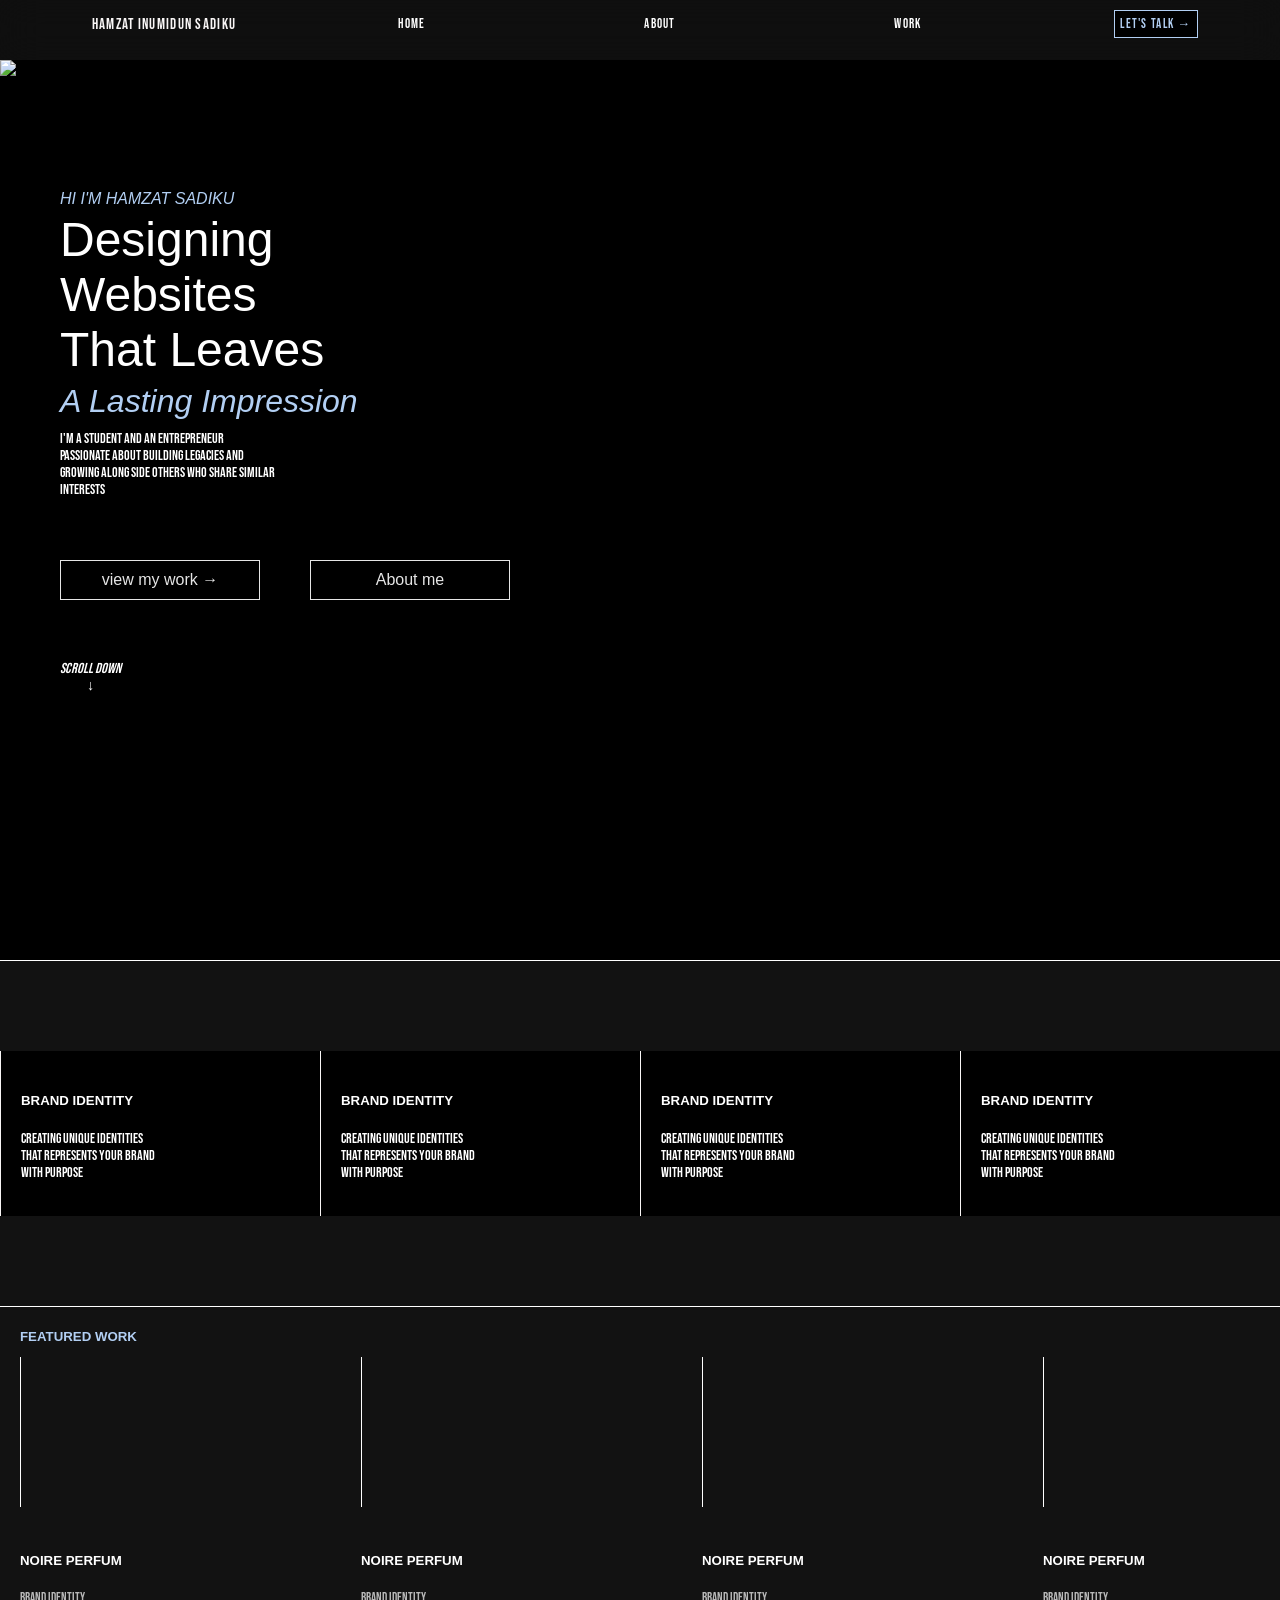
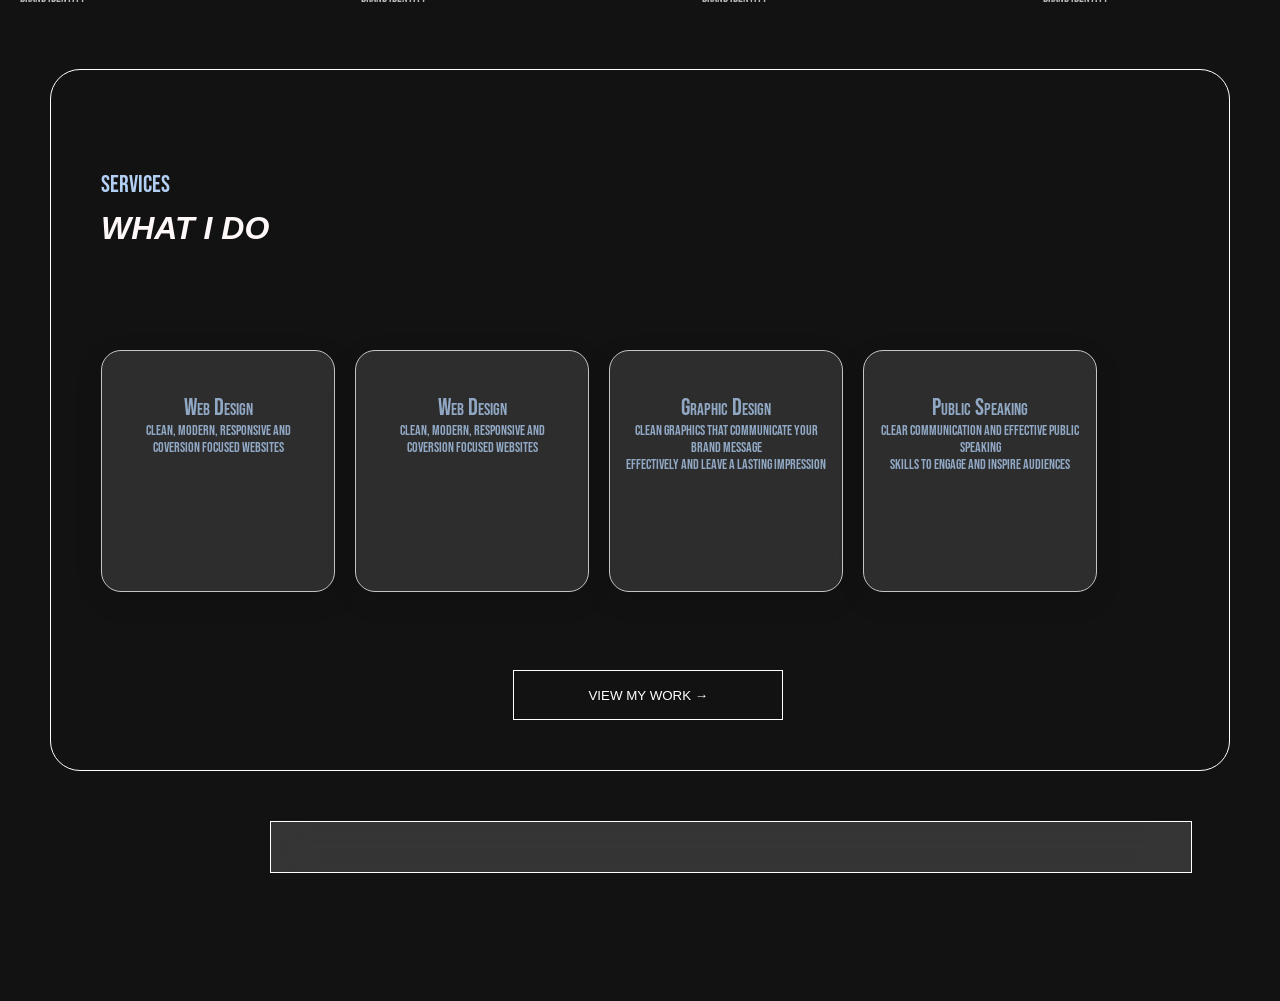
==== index.html @ c0802b7b "Rename intro to html/index.html to index.html" ====
<!DOCTYPE html>
<html lang="en">
<head>
    <meta charset="UTF-8">
    <meta name="viewport" content="width=device-width, initial-scale=1.0">
    <title>hammy portfolio</title>
    <link rel="preconnect" href="https://fonts.googleapis.com">
    <link rel="preconnect" href="https://fonts.gstatic.com" crossorigin>
    <link href="https://fonts.googleapis.com/css2?family=Cormorant+Garamond:ital,wght@0,300..700;1,300..700&family=Dancing+Script:wght@400..700&display=swap"
     rel="stylesheet">
     <link rel="preconnect" href="https://fonts.googleapis.com">
    <link rel="preconnect" href="https://fonts.gstatic.com" crossorigin>
    <link href="https://fonts.googleapis.com/css2?family=Bebas+Neue&family=Cormorant+Garamond:ital,wght@0,300..700;1,300..700&family=Dancing+Script:wght@400..700&display=swap"
    rel="stylesheet">
    <link rel="stylesheet" href="style.css">
    <script src="script.js"></script>

</head>
<body>

   
    <div class="nav-bar">
        <ul>
           
            <li class="logo">
                <h3 style="margin-top: 0px;
                font-weight: lighter;">
                    Hamzat 
                    Inumidun Sadiku 
                </h3>

            </li>
            <li><a href="index.html">HOME</a></li>
            <li><a href="about.html">ABOUT</a></li>
            <li><a href="work.html">WORK</a></li>
            
            <li ><a href="let's-talk.html" style="border: 0.5px solid rgb(178, 207, 243);
            padding: 5px;
            background-color: rgb(0, 0, 0);
            color: rgb(178, 207, 243);
            width: 60px;">Let's talk &#8594 </a></li>
        </ul>
    </div>
    <div class="hero-section">
        <div class="text-container">
            
            <h3 class="hi">
                HI I'M HAMZAT SADIKU
            </h3>
            <h1 class="designing-webs">
                Designing
                <br>Websites 
                <br> That Leaves
            </h1>
            <h5 class="lasting">
                A Lasting Impression
            </h5>
            
            <p class="hero-intro">
                
                I'm a student and an entrepreneur <br> 
                passionate about 
                building legacies and
                <br> growing along side others who share
                similar <br>interests
            </p>
            <button class="button-1">
                view my work &#8594
            </button>
            <button class="button-2">
                <a href="about.html">
                 About me
                
                </a>
               
            </button>
            <p class="scroll">
                scroll down <br> &#8595
            </p>
        </div>

        <img src="me.png" alt="proffesional picture of a man" class="pro-pic">
        
        
    </div>
    <div class="intro-section">
        <div class="info">
            <h5>
                BRAND IDENTITY
            </h5>
            <p>
                creating unique identities<br>
                that represents your brand <br>
                with purpose
            </p>
        </div>
        <div class="info">
                <h5>
                BRAND IDENTITY
            </h5>
            <p>
                creating unique identities<br>
                that represents your brand <br>
                with purpose
            </p>
        </div>
       <div class="info">
           <h5>
                BRAND IDENTITY
            </h5>
            <p>
                creating unique identities<br>
                that represents your brand <br>
                with purpose
            </p>
        </div>
        <div class="info">
            <h5>
                BRAND IDENTITY
            </h5>
            
            <p>
                creating unique identities<br>
                that represents your brand <br>
                with purpose
            </p>
        </div>
        
    </div>
    <div class="display">
        <h5 class="h5" style="display: block;
        color: rgb(178, 207, 243); position: absolute;
        margin-left: 20px;">

            FEATURED WORK
            
        </h5>
        <br>
        <div class="dis-container">

            <video autoplay loop muted playsinline src="vid.mp4"class="image" ></video>
            <h5 class="product-title">
                NOIRE PERFUM
            </h5>
            <P class="bi">
                Brand identity
            </P>

        </div>
        <br>
         <div class="dis-container">
            <video autoplay loop muted playsinline src="vid.mp4"class="image" ></video>
            <h5 class="product-title">
                NOIRE PERFUM
            </h5>
            <P class="bi">
                Brand identity
            </P>

        </div>
         <div class="dis-container">
            <video autoplay loop muted playsinline src="vid.mp4"class="image" ></video>
            <h5 class="product-title">
                NOIRE PERFUM
            </h5>
            <P class="bi">
                Brand identity
            </P>

        </div>
         <div class="dis-container">
            <video autoplay loop muted playsinline src="vid.mp4"class="image" ></video>
            <h5 class="product-title">
                NOIRE PERFUM
            </h5>
            <P class="bi">
                Brand identity
            </P>

        </div>
       

    </div>

    <div class="about-section">
        <div class="about-pop-up-section">
           
            <div classs="services-container">
                <p class="services-title">
                    SERVICES
                </p>
                 <h1 class="services">
                    WHAT I DO
                </h1>

            </div>
            <div class="services-info-container">
                 <div class="services-info">
                <h4>
                    Web Design
                </h4>
                <p>
                    clean, modern, responsive and <br>
                    coversion focused websites
                </p>
            </div>
            <div class="services-info">
                <h4>
                    Web Design
                </h4>
                <p>
                    clean, modern, responsive and <br>
                    coversion focused websites
                </p>
            </div>
            <div class="services-info">
                <h4>
                    Graphic Design
                </h4>
                <p>
                    clean graphics that communicate your brand message <br>
                    effectively and leave a lasting impression
                </p>
            </div>
            <div class="services-info">
                <h4>
                    Public Speaking
                </h4>
                <p>
                    clear communication and effective public speaking <br>
                    skills to engage and inspire audiences
                </p>
            </div>
            <button class="view-my-work">
                VIEW MY WORK &#8594
            </button>
           
        </div>
        
    </div>
    <div class="socials">
        <div class="socials-container">
            <svg class="social">
                <a href="https://www.instagram.com/h.amm.y/" >
                    <use href="instagram.svg"></use>
                </a>
                
            </svg>
             <svg class="social">
                <use href="facebook.svg">
            </svg>
             <svg class="social">
                <use href="whatsapp.svg">
            </svg>
           
        </div>
 
    </div>
   
   
</body>
</html>
---- style.css ----
body{
    margin: 0px;
    font-family: Arial, Helvetica, sans-serif;
    background-color: #121212;
    width: auto;
}

/* --------------- */
/* navigation bar */
/* --------------- */

.nav-bar {
    display: grid;
    height: 60px;
    width: auto;
    margin: 0px;
    backdrop-filter: blur(20px);
    background-color: rgba(1, 1, 1, 0.15);
    grid-template-rows: 1fr 1fr 1fr 1fr 1fr 1fr 1fr;
    padding: 0px;
    border-color: rgb(245, 249, 252);
    position: sticky;
    top: 0;
    z-index: 1000;
    
}

ul{ 
    display: flex;
    cursor: pointer;
}
li {
    text-decoration: none;
    width: 25%;
    list-style: none;
    font-size: 0.8rem;
    font-family: "Bebas neue", sans-serif ;
    font-weight: lighter;
    letter-spacing: 1.3px;
    color: rgb(249, 246, 246);
    text-align: center;
    max-height: fit-content;
}
a{
    color:  rgb(255, 255, 255);
    text-decoration: none;
}
li:hover{
    transform: scale(1.15);
    transition: 0.5s ease-in-out;
    opacity: 2;
    
}
.logo:hover {
    transform: scale(1.07);
    opacity: 1;
    transition: 0.5s ease-in-out;
}




/* ---------------- */
/* HERO SECTION */
/* ---------------- */

.hero-section{
    background-color: rgb(0, 0, 0);
    height: 100vh;
    border-bottom: 0.2px solid white;
  
}
img{
    margin-bottom: 0px;
    height: 100vh;
    margin-left: auto;
    display: flex;
    justify-content: end;
    padding-right: 60px;
}
.text-container{
    width: 100%;
    position: absolute;
    margin-top: 100px;
    margin-right: 200px;
    display: flex;
    justify-content: left;
    padding-left: 60px;


}
.hi{

    font-size: 1rem;
    text-align: right;
    margin: 0px;
    margin-right: 100px;
    color: rgb(178, 207, 243);
    position:absolute;
    font-style: italic;
    font-family: Arial, Helvetica, sans-serif;
    font-weight: lighter;
    margin-top: 30px;
}
.designing-webs, .about{
    position: absolute;
    font-size: 3rem;
    margin-right: 100px;
    color:white;
    padding-top: 20px;
    font-weight: 500;
}
.lasting, .about-name{
    color: rgb(178, 207, 243);
    margin-top: 205px;
    padding-top: 18px;
    font-family: Arial, Helvetica, sans-serif;
    font-size: 2rem;
    font-weight: 200;
    font-style: oblique;
    margin-right: 100px;
}
.hero-intro, .about-hero-intro{
    color: white;
    position: absolute;
    margin-top: 270px;
}
.button-1, .button-2, .cv{
    height: 40px; 
    width: 200px;
    font-size: 1rem;
    cursor: pointer;
    color: white;
    background-color: transparent;
    opacity: 0.9;
    box-shadow: 0  8px 32px rgba(0, 0, 0, 0.15);
    border: 0.5px solid white ;
    position: absolute;
    margin-top: 400px;
}
.button-2{
    margin-left: 250px;
}
.button-1:hover, .button-2:hover, .cv:hover{
    backdrop-filter: blur(10px);
    background: rgba(120, 197, 255, 0.729);
    transition: 0.5s ease;
    transform: scale(1.08);
}

.scroll{
    color: white;
    position: absolute;
    margin-top: 500px;
    font-style: italic;
    text-align: center;
}




/* -------------------- */
/* intoduction section */
/* -------------------- */
.intro-section{
    display: flex;
    grid-template-columns: 1fr 1fr 1fr 1fr ;
    position : absolute;
    width: 100%;position: relative;
    border-bottom: 0.2px solid white;
    padding-top: 60px;
    padding-bottom: 60px;
}
.info{
    
    color: rgb(255, 255, 255);
    background-color: rgb(0, 0, 0);
    padding-right: 100px;
    margin-top: 30px;
    width: 550px;
    padding: 20px;
    border-left: 0.3px solid rgb(248, 245, 245); 
    margin-bottom: 30px;
}
.info:hover{
    transform: scale(1.08);
    transition: 0.5s ease-in-out;
}
/* ---------------------------- */
/* display section */
/* ------------------------------ */
.display{
    display: flex;
    background-color: #121212;
}
.image{
    
    height: 150px;
    margin: 20px;
    grid-template-columns: 1fr 1fr 1fr 1fr 1fr;
    border-left: 0.3px solid rgb(255, 255, 255); 
}
.image:hover{
    transform: scale(1.1);
    transition: 0.6s ease-in-out;
    margin-left: 40px;
}
.dis-container{
    margin-top: 30px;
    color: white;

}
.product-title{
    margin-left: 20px;
}
.bi{
    margin-left: 20px;
    opacity: 0.7;
    font-size: smaller;
    margin-top: 0px;
}
/* ------------------- */
/* about section */
/* ------------------- */

.about-section{
    background-color: #121212;
    height: 100vh;
    justify-content: center;

}

.about-pop-up-section{
    justify-content: center;
    position: relative;
    background-color: #121212;
    border: .1px solid rgb(255, 255, 255);
    height: 600px;
    border-radius: 30px;
    margin: 50px;
    padding-top: 100px;

    
}
.services{
    position: absolute;
    margin-left : 50px;
    margin-top: 40px;
    font-style: italic;
    color: rgb(255, 248, 248);
}
.services-title{
    position: absolute;
    margin-left: 50px;
    font-weight: lighter;
    font-size: 1.5rem;
    color: rgb(178, 207, 243);
    
}
.services-info-container{ 
    display: flex;
    width: 100%;
    position: absolute;
    margin-top: 150px;
    margin-left: 50px;
    flex-direction: row;
    grid-template-columns: 1fr 1fr 1fr 1fr;



}
.services-info{
    margin-right: 20px;
    font-weight: lighter;
    border: 0.2px solid rgb(239, 242, 243);
    border-radius: 20px;
    color: rgb(178, 207, 243);
    backdrop-filter: blur(20px);
    -webkit-backdrop-filter: blur(20px);
    background: rgba(255, 255, 255, 0.15);
    box-shadow: 0  8px 32px rgba(0, 0, 0, 0.15);
    padding: 10px; 
    opacity: 80%;
    width: 18%;
    height: 220px;
    text-align: center;
    margin-top: 30px;

    
}
h4{ 
    font-family: "bebas neue", sans-serif;
    font-variant: small-caps;
    font-kerning:auto;
    font-size: 1.5rem;
    margin-bottom: 0px;
    font-weight: lighter;
}
p{
    font-family: "bebas neue", sans-serif;
    font-size: 0.9rem;
    font-weight: lighter;
    margin-top: 0px;
}
.services-info:hover{
    transition: 0.5s ease;
    transform: scale(1.08);
}
.view-my-work{
    position: absolute;
    margin-top: 350px;
    justify-content: center;
    width: 30vh;
    height: 50px;
    border:.2px solid white;
    background-color: #121212;
    color: white;
    align-items: center;
    margin-left: 35%;


}
.view-my-work:hover{ 
    backdrop-filter: blur(20px);
    background: rgba(178, 207, 243, .5);
    transition: 0.5s ease;
    transform: scale(1.2);

}

.socials{
    height: 20vh;

}
.socials-container{
    width: fit-content;
    margin-left: 30vh;
    backdrop-filter: blur(20px);
    background: rgba(255, 255, 255, 0.15);
    display: flex;
    grid-template-rows: 1fr 1fr 1fr;
    border: .2px solid white;
    padding: 10px;

}

.social{
    height: 30px;
    fill: white; 
}
.social:hover{
    transform: scale(1.2);
    transition: 0.5s ease;
    fill: rgb(178, 207, 243);
}



/* -------------- */
/* about page section */
/* ------------- */
.about{
    margin-top: 80px;
    margin-left: 50px;
}
.about-hero-intro{
    margin-left: 50px;
    margin-top: 300px;
    color: rgb(178, 207, 243);
    font-style: italic;
}
.about-name{
    padding: 0px;
    margin-top: 400px;
    margin-left: 50px;
    position: absolute;
    font-family: "Dancing Script";


}
.cv{
    margin-top: 450px;
    margin-left: 50px;
    height: 50px;
}

.about-intro{
    background-color: rgb(178, 207, 243);
    position:absolute;
    margin-top: 510px;
    color: black;
    margin-left: 50px;
    padding-left:20px;
    width: 800px;
    display: grid;
    border-radius: 30px;
}
.about-intro-button{
    height: 40px;
    margin-bottom: 20px;
    border: 0.5px solid white;
    background-color: transparent;
    color: white;
    margin-left: 45%;
}
.about-intro-title{
    text-align: center;
}
.about-intro-text{
    font-family: cormorant garamond;
    font-weight: bold;
    font-size: 1.2rem;
    text-align: center;
   
}

.about-intro-button:hover{
    background-color: rgb(231, 227, 227);
    color: #121212;

}
@media screen and (max-width:480px){
    body{
        font-size: 14px;

    }
    
.nav-bar {
    display: grid;
    height: 60px;
    width: auto;
    margin: 0px;
    backdrop-filter: blur(20px);
    background-color: rgba(1, 1, 1, 0.15);
    grid-template-rows: 1fr 1fr 1fr 1fr 1fr 1fr 1fr;
    padding: 0px;
    border-color: rgb(245, 249, 252);
    position: sticky;
    top: 0;
    z-index: 1000;
    
}

ul{ 
    display: flex;
    cursor: pointer;
}
li {
    text-decoration: none;
    width: 25%;
    list-style: none;
    font-size: 0.5rem;
    font-family: "Bebas neue", sans-serif ;
    font-weight: lighter;
    letter-spacing: 1.1px;
    color: rgb(249, 246, 246);
    text-align: center;
    max-height: fit-content;
}
a{
    color:  rgb(255, 255, 255);
    text-decoration: none;
}
li:hover{
    transform: scale(1.15);
    transition: 0.5s ease-in-out;
    opacity: 2;
    
}
.logo:hover {
    transform: scale(1.07);
    opacity: 1;
    transition: 0.5s ease-in-out;
}




/* ---------------- */
/* HERO SECTION */
/* ---------------- */

.hero-section{
    background-color: rgb(0, 0, 0);
    height: 600vh;
    border-bottom: 0.2px solid white;
  
}
img{
    margin-bottom: 0px;
    height: 50vh;
    margin-left: auto;
    display: flex;
    justify-content: end;
    padding-right: 60px;
}
.text-container{
    width: 100%;
    position: absolute;
    margin-top: 100px;
    margin-right: 200px;
    display: flex;
    justify-content: left;
    padding-left: 60px;


}
.hi{

    font-size: 0.5rem;
    text-align: right;
    margin: 0px;
    margin-right: 100px;
    color: rgb(178, 207, 243);
    position:absolute;
    font-style: italic;
    font-family: Arial, Helvetica, sans-serif;
    font-weight: lighter;
    margin-top: 0px;
}
.designing-webs, .about{
    position: absolute;
    font-size: 1.5rem;
    margin-right: 100px;
    color:white;
    padding-top: 20px;
    font-weight: 500;
}
.lasting, .about-name{
    color: rgb(178, 207, 243);
    margin-top: 100px;
    padding-top: 18px;
    font-family: Arial, Helvetica, sans-serif;
    font-size: 1rem;
    font-weight: 200;
    font-style: oblique;
    margin-right: 100px;
}
.hero-intro, .about-hero-intro{
    color: white;
    position: absolute;
    margin-top: 140px;
}
.button-1, .button-2, .cv{
    height: 20px; 
    width: 100px;
    font-size: .5rem;
    cursor: pointer;
    color: white;
    background-color: transparent;
    opacity: 0.9;
    box-shadow: 0  8px 32px rgba(0, 0, 0, 0.15);
    border: 0.5px solid white ;
    position: absolute;
    margin-top: 250px;
}
.button-2{
    margin-left: 120px;
}
.button-1:hover, .button-2:hover, .cv:hover{
    backdrop-filter: blur(10px);
    background: rgba(120, 197, 255, 0.729);
    transition: 0.5s ease;
    transform: scale(1.08);
}

.scroll{
    color: white;
    position: absolute;
    margin-top: 500px;
    font-style: italic;
    text-align: center;
}




/* -------------------- */
/* intoduction section */
/* -------------------- */
.intro-section{
    display: flex;
    grid-template-columns: 1fr 1fr 1fr 1fr ;
    position : absolute;
    width: 100%;position: relative;
    border-bottom: 0.2px solid white;
    padding-top: 60px;
    padding-bottom: 60px;
}
.info{
    
    color: rgb(255, 255, 255);
    background-color: rgb(0, 0, 0);
    padding-right: 100px;
    margin-top: 30px;
    width: 550px;
    padding: 20px;
    border-left: 0.3px solid rgb(248, 245, 245); 
    margin-bottom: 30px;
}
.info:hover{
    transform: scale(1.08);
    transition: 0.5s ease-in-out;
}
/* ---------------------------- */
/* display section */
/* ------------------------------ */
.display{
    display: flex;
    background-color: #121212;
}
.image{
    
    height: 150px;
    margin: 20px;
    grid-template-columns: 1fr 1fr 1fr 1fr 1fr;
    border-left: 0.3px solid rgb(255, 255, 255); 
}
.image:hover{
    transform: scale(1.1);
    transition: 0.6s ease-in-out;
    margin-left: 40px;
}
.dis-container{
    margin-top: 30px;
    color: white;

}
.product-title{
    margin-left: 20px;
}
.bi{
    margin-left: 20px;
    opacity: 0.7;
    font-size: smaller;
    margin-top: 0px;
}
/* ------------------- */
/* about section */
/* ------------------- */

.about-section{
    background-color: #121212;
    height: 100vh;
    justify-content: center;

}

.about-pop-up-section{
    justify-content: center;
    position: relative;
    background-color: #121212;
    border: .1px solid rgb(255, 255, 255);
    height: 600px;
    border-radius: 30px;
    margin: 50px;
    padding-top: 100px;

    
}
.services{
    position: absolute;
    margin-left : 50px;
    margin-top: 40px;
    font-style: italic;
    color: rgb(255, 248, 248);
}
.services-title{
    position: absolute;
    margin-left: 50px;
    font-weight: lighter;
    font-size: 1.5rem;
    color: rgb(178, 207, 243);
    
}
.services-info-container{ 
    display: flex;
    width: 100%;
    position: absolute;
    margin-top: 150px;
    margin-left: 50px;
    flex-direction: row;
    grid-template-columns: 1fr 1fr 1fr 1fr;



}
.services-info{
    margin-right: 20px;
    font-weight: lighter;
    border: 0.2px solid rgb(239, 242, 243);
    border-radius: 20px;
    color: rgb(178, 207, 243);
    backdrop-filter: blur(20px);
    -webkit-backdrop-filter: blur(20px);
    background: rgba(255, 255, 255, 0.15);
    box-shadow: 0  8px 32px rgba(0, 0, 0, 0.15);
    padding: 10px; 
    opacity: 80%;
    width: 18%;
    height: 220px;
    text-align: center;
    margin-top: 30px;

    
}
h4{ 
    font-family: "bebas neue", sans-serif;
    font-variant: small-caps;
    font-kerning:auto;
    font-size: 1.5rem;
    margin-bottom: 0px;
    font-weight: lighter;
}
p{
    font-family: "bebas neue", sans-serif;
    font-size: 0.9rem;
    font-weight: lighter;
    margin-top: 0px;
}
.services-info:hover{
    transition: 0.5s ease;
    transform: scale(1.08);
}
.view-my-work{
    position: absolute;
    margin-top: 350px;
    justify-content: center;
    width: 30vh;
    height: 50px;
    border:.2px solid white;
    background-color: #121212;
    color: white;
    align-items: center;
    margin-left: 35%;


}
.view-my-work:hover{ 
    backdrop-filter: blur(20px);
    background: rgba(178, 207, 243, .5);
    transition: 0.5s ease;
    transform: scale(1.2);

}

.socials{
    height: 20vh;

}
.socials-container{
    width: fit-content;
    margin-left: 30vh;
    backdrop-filter: blur(20px);
    background: rgba(255, 255, 255, 0.15);
    display: flex;
    grid-template-rows: 1fr 1fr 1fr;
    border: .2px solid white;
    padding: 10px;

}

.social{
    height: 30px;
    fill: white; 
}
.social:hover{
    transform: scale(1.2);
    transition: 0.5s ease;
    fill: rgb(178, 207, 243);
}




 
}
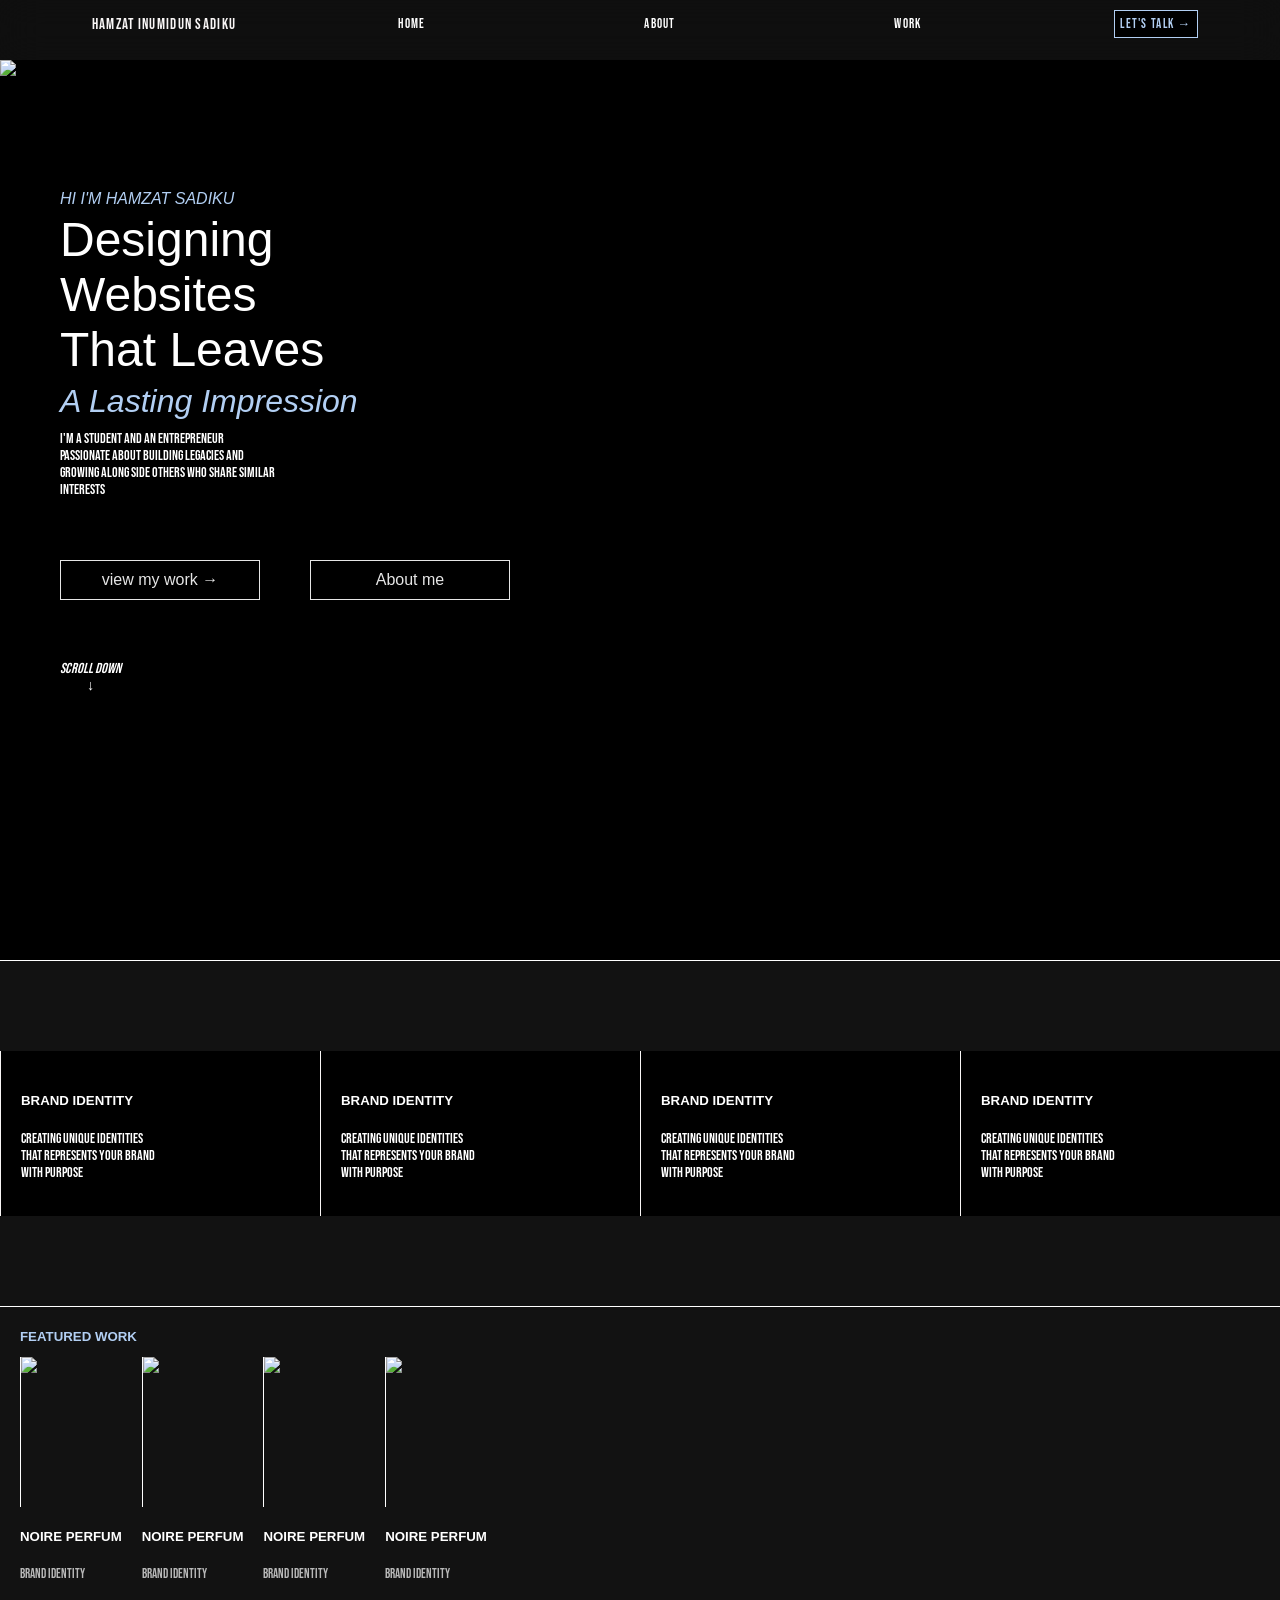
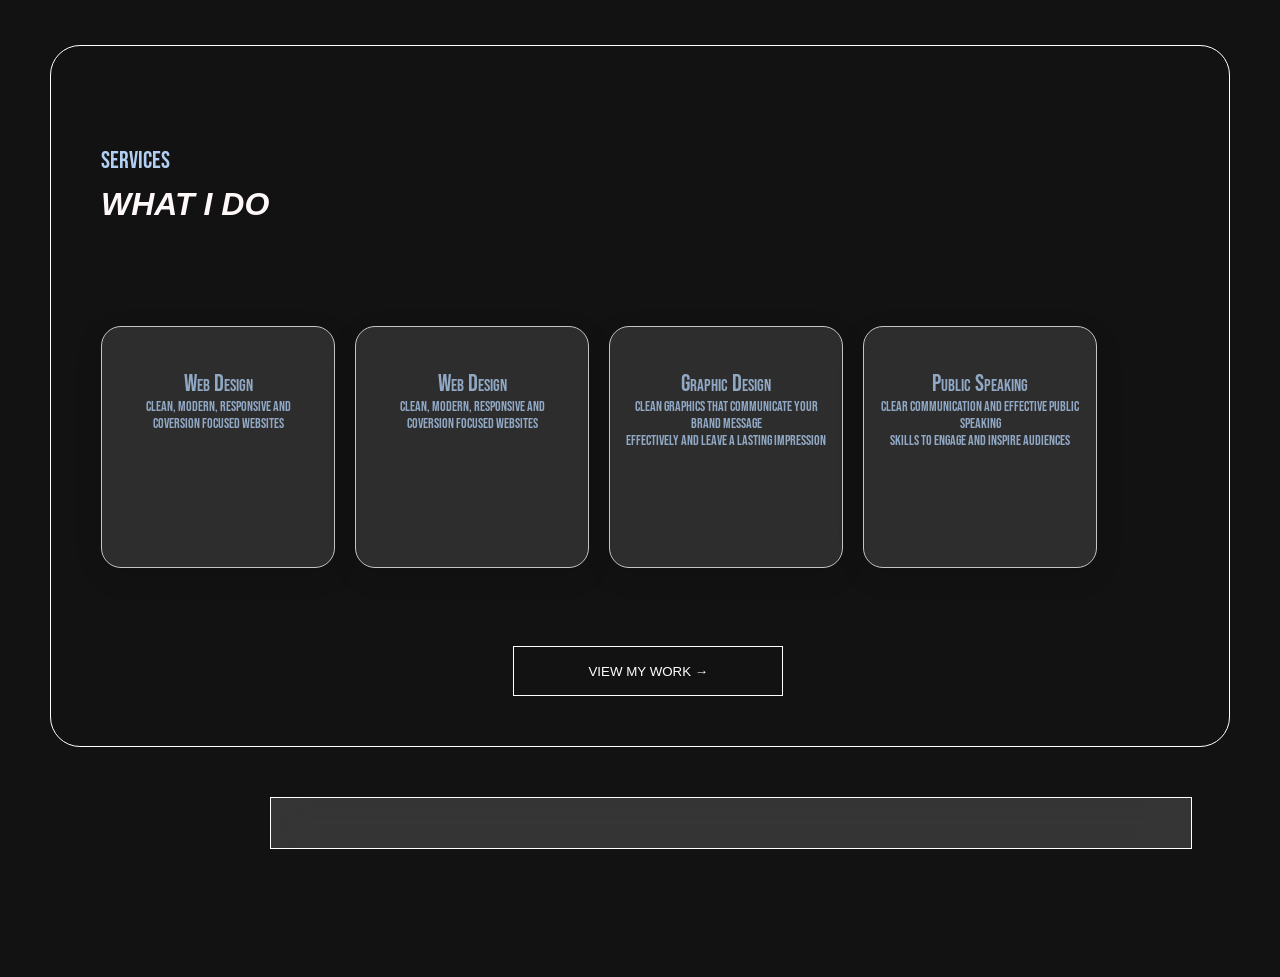
==== commit 73d60e29: "Update index.html" ====
--- a/index.html
+++ b/index.html
@@ -138,7 +138,7 @@
         <br>
         <div class="dis-container">
 
-            <video autoplay loop muted playsinline src="vid.mp4"class="image" ></video>
+            <image src="art.png" class="image"></image>
             <h5 class="product-title">
                 NOIRE PERFUM
             </h5>
@@ -149,7 +149,7 @@
         </div>
         <br>
          <div class="dis-container">
-            <video autoplay loop muted playsinline src="vid.mp4"class="image" ></video>
+            <image src="art.png" class="image"></image>
             <h5 class="product-title">
                 NOIRE PERFUM
             </h5>
@@ -159,7 +159,7 @@
 
         </div>
          <div class="dis-container">
-            <video autoplay loop muted playsinline src="vid.mp4"class="image" ></video>
+            <image src="art.png" class="image"></image>
             <h5 class="product-title">
                 NOIRE PERFUM
             </h5>
@@ -169,7 +169,7 @@
 
         </div>
          <div class="dis-container">
-            <video autoplay loop muted playsinline src="vid.mp4"class="image" ></video>
+            <image src="art.png" class="image"></image>
             <h5 class="product-title">
                 NOIRE PERFUM
             </h5>
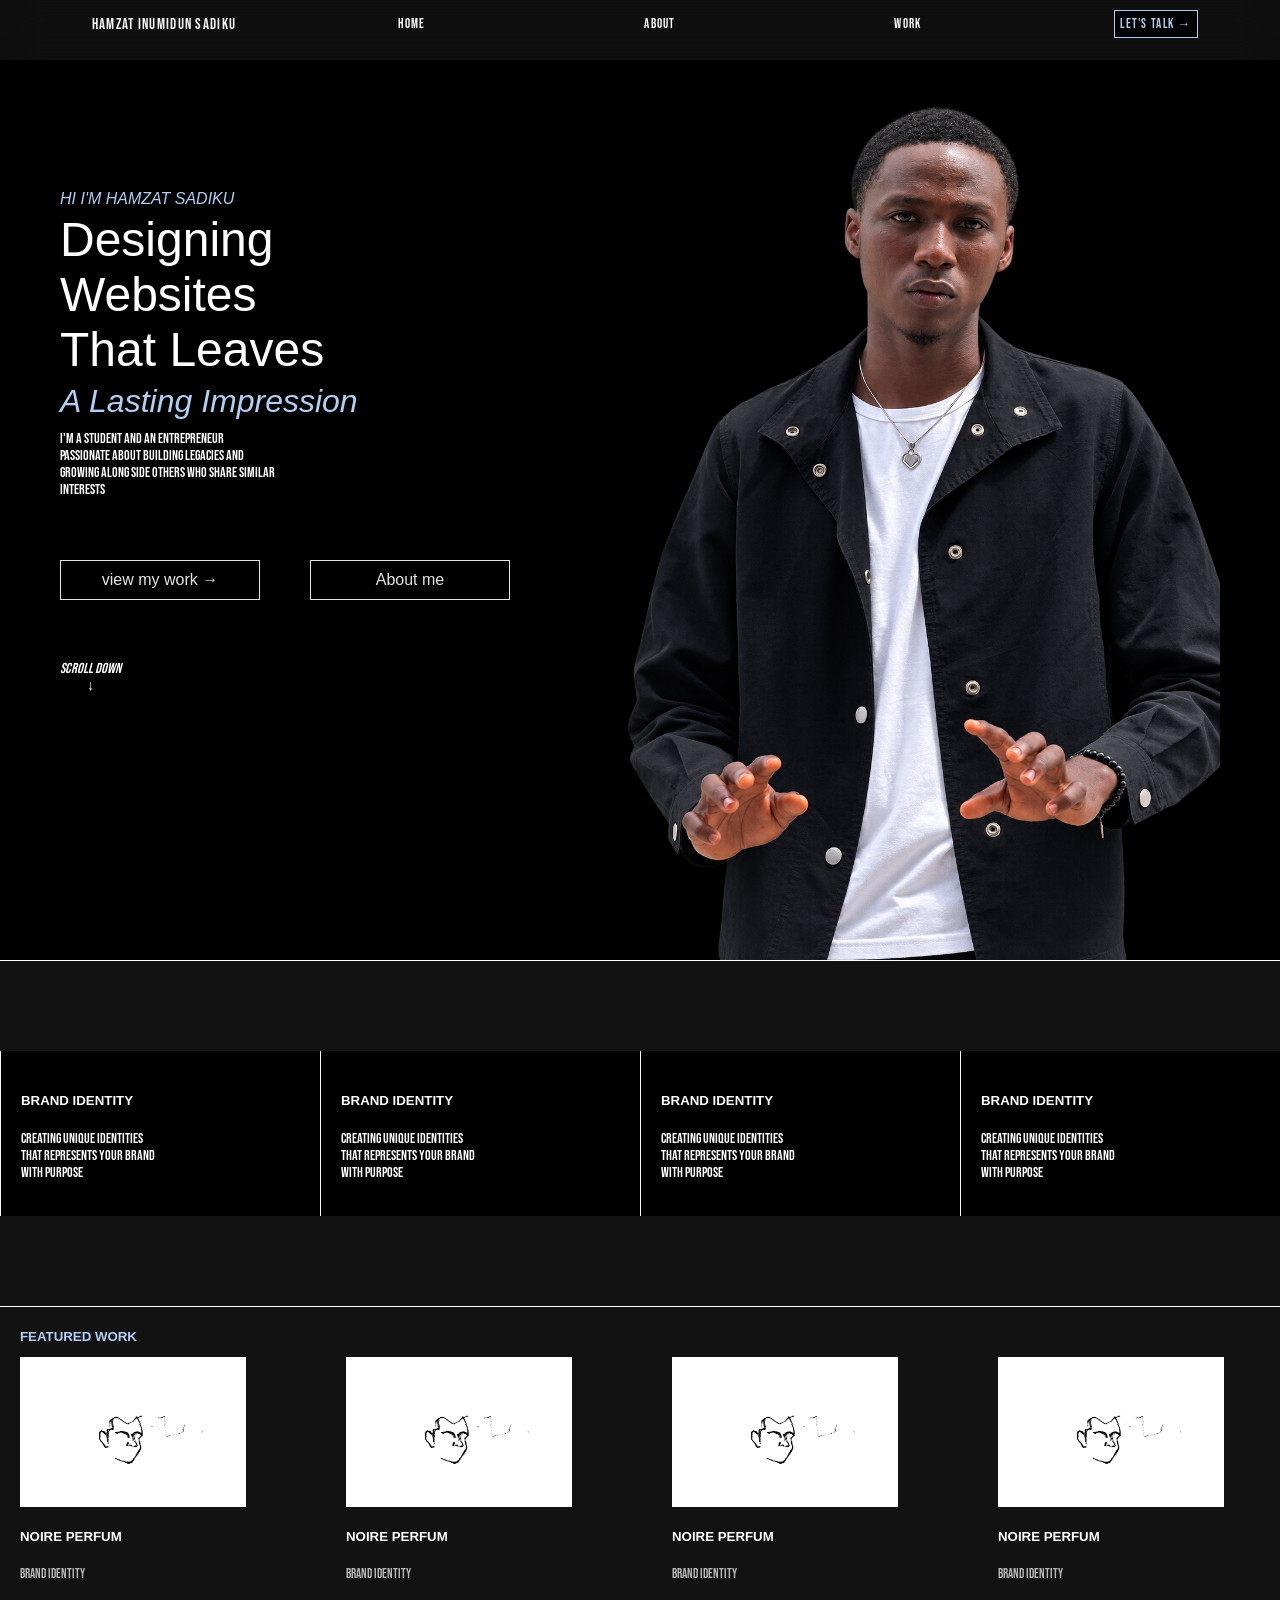
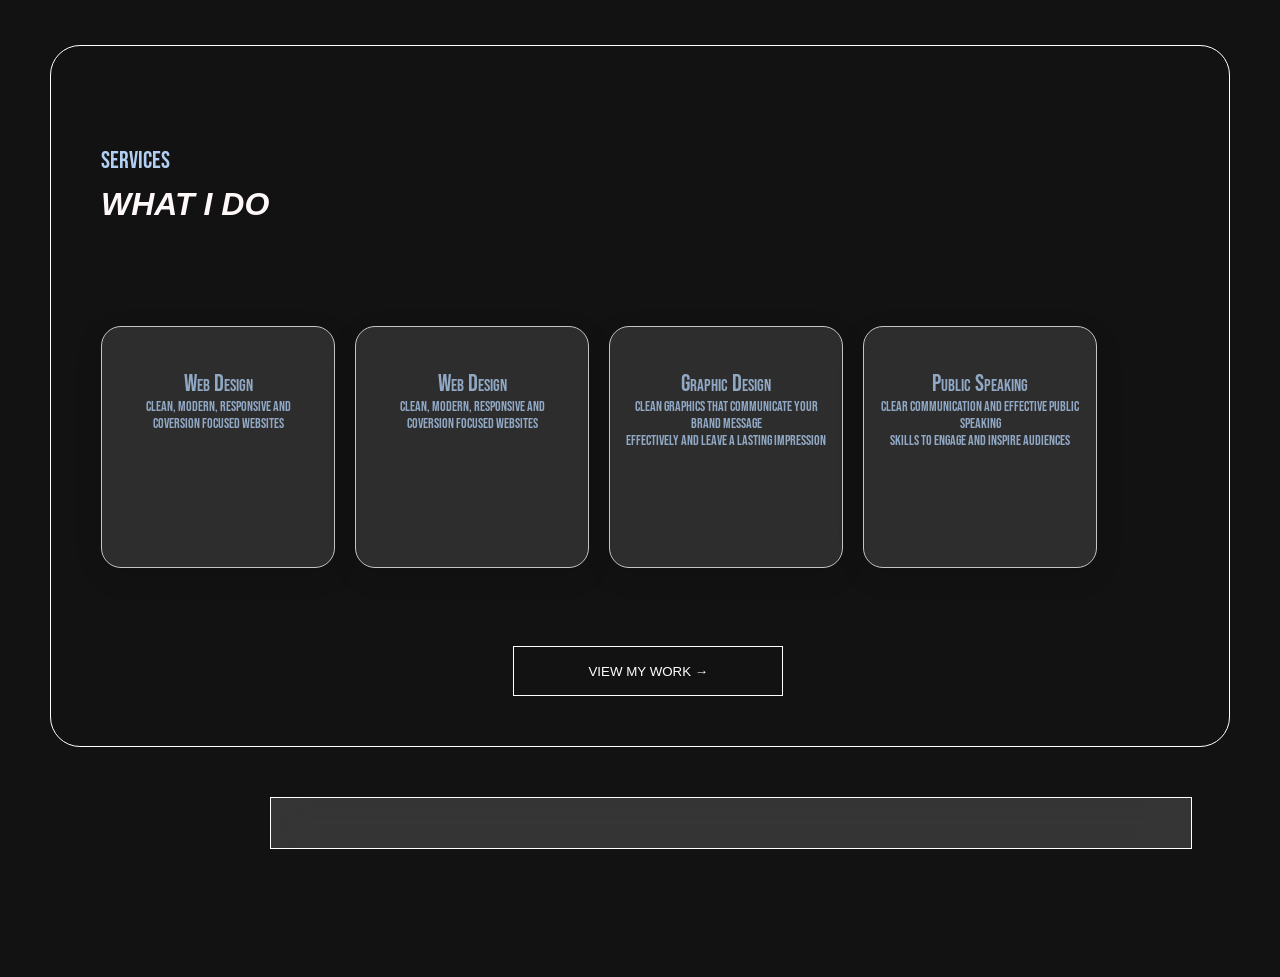
==== commit 1dce35b5: "Update index.html" ====
--- a/index.html
+++ b/index.html
@@ -34,7 +34,7 @@
             <li><a href="about.html">ABOUT</a></li>
             <li><a href="work.html">WORK</a></li>
             
-            <li ><a href="let's-talk.html" style="border: 0.5px solid rgb(178, 207, 243);
+            <li ><a href="https://forms.gle/eckgAk5pVAwx4vms5" style="border: 0.5px solid rgb(178, 207, 243);
             padding: 5px;
             background-color: rgb(0, 0, 0);
             color: rgb(178, 207, 243);
